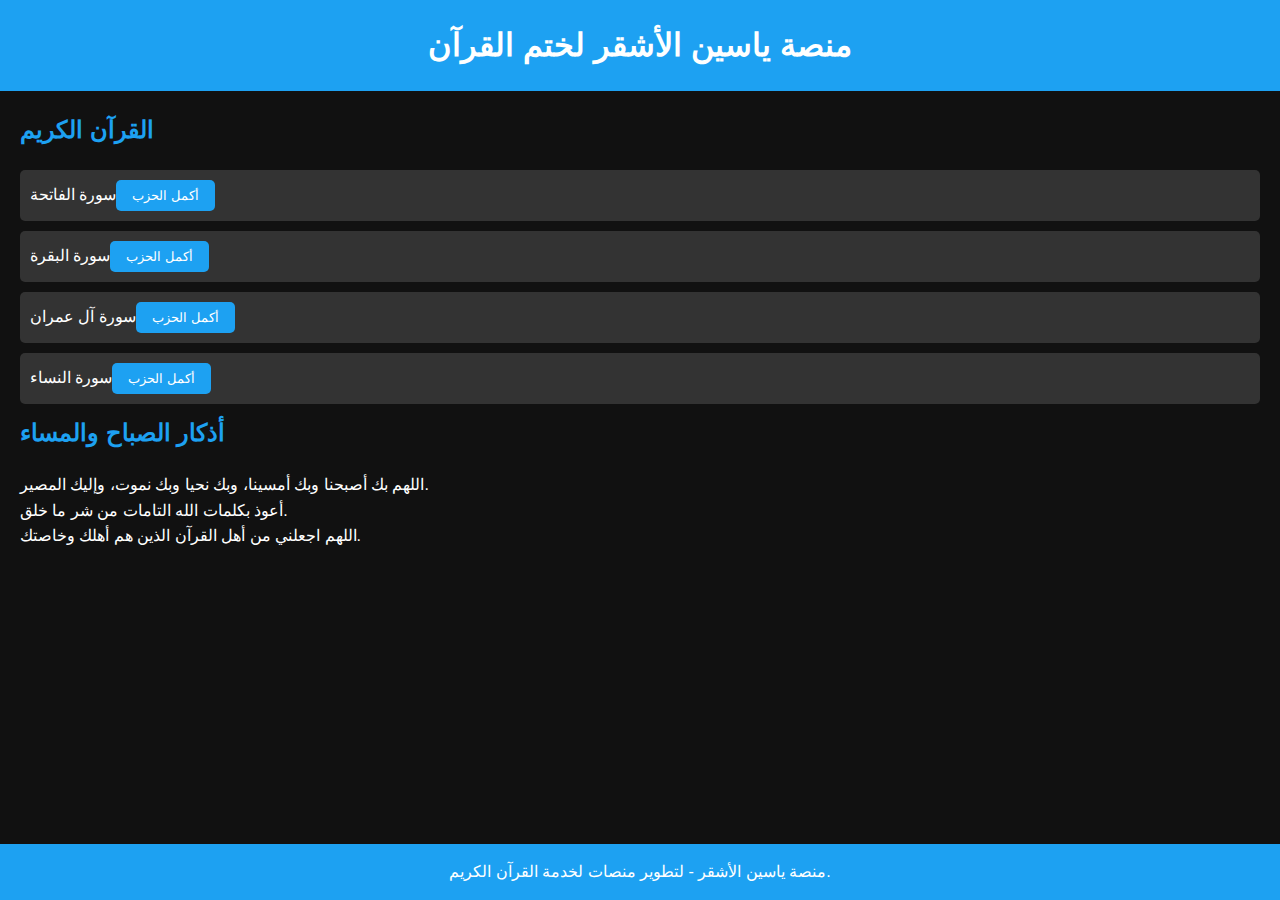
==== quran-project/index.html @ ebec19d1 "Add initial project files" ====
<!DOCTYPE html>
<html lang="ar">
<head>
  <meta charset="UTF-8">
  <meta name="viewport" content="width=device-width, initial-scale=1.0">
  <title>منصة ياسين الأشقر لختم القرآن</title>
  <link rel="stylesheet" href="style.css">
</head>
<body>
  <header>
    <div class="logo">
      <h1>منصة ياسين الأشقر لختم القرآن</h1>
    </div>
  </header>

  <section class="content">
    <h2>القرآن الكريم</h2>
    <div id="quran-content">
      <!-- سيتم إضافة محتوى القرآن هنا -->
    </div>

    <h2>أذكار الصباح والمساء</h2>
    <div id="dhikr">
      <!-- سيتم إضافة الأذكار هنا -->
    </div>
  </section>

  <footer>
    <p>منصة ياسين الأشقر - لتطوير منصات لخدمة القرآن الكريم.</p>
  </footer>

  <script src="script.js"></script>
</body>
</html>
---- quran-project/style.css ----
/* الأساسيات */
* {
  margin: 0;
  padding: 0;
  box-sizing: border-box;
}

body {
  font-family: Arial, sans-serif;
  background-color: #111;
  color: white;
  line-height: 1.6;
}

header {
  background-color: #1DA1F2; /* اللون الأزرق لتويتر */
  padding: 20px 0;
  text-align: center;
}

header h1 {
  color: white;
  font-size: 2rem;
  font-weight: 600;
}

footer {
  background-color: #1DA1F2;
  color: white;
  text-align: center;
  padding: 15px;
  position: fixed;
  bottom: 0;
  width: 100%;
}

.content {
  padding: 20px;
}

h2 {
  color: #1DA1F2;
  margin-bottom: 10px;
}

#quran-content, #dhikr {
  margin-top: 20px;
}

.surah {
  background-color: #333;
  padding: 10px;
  margin: 10px 0;
  border-radius: 5px;
  cursor: pointer;
}

.surah:hover {
  background-color: #444;
}

button {
  background-color: #1DA1F2;
  color: white;
  border: none;
  padding: 8px 16px;
  cursor: pointer;
  border-radius: 5px;
}

button:hover {
  background-color: #0092d1;
}
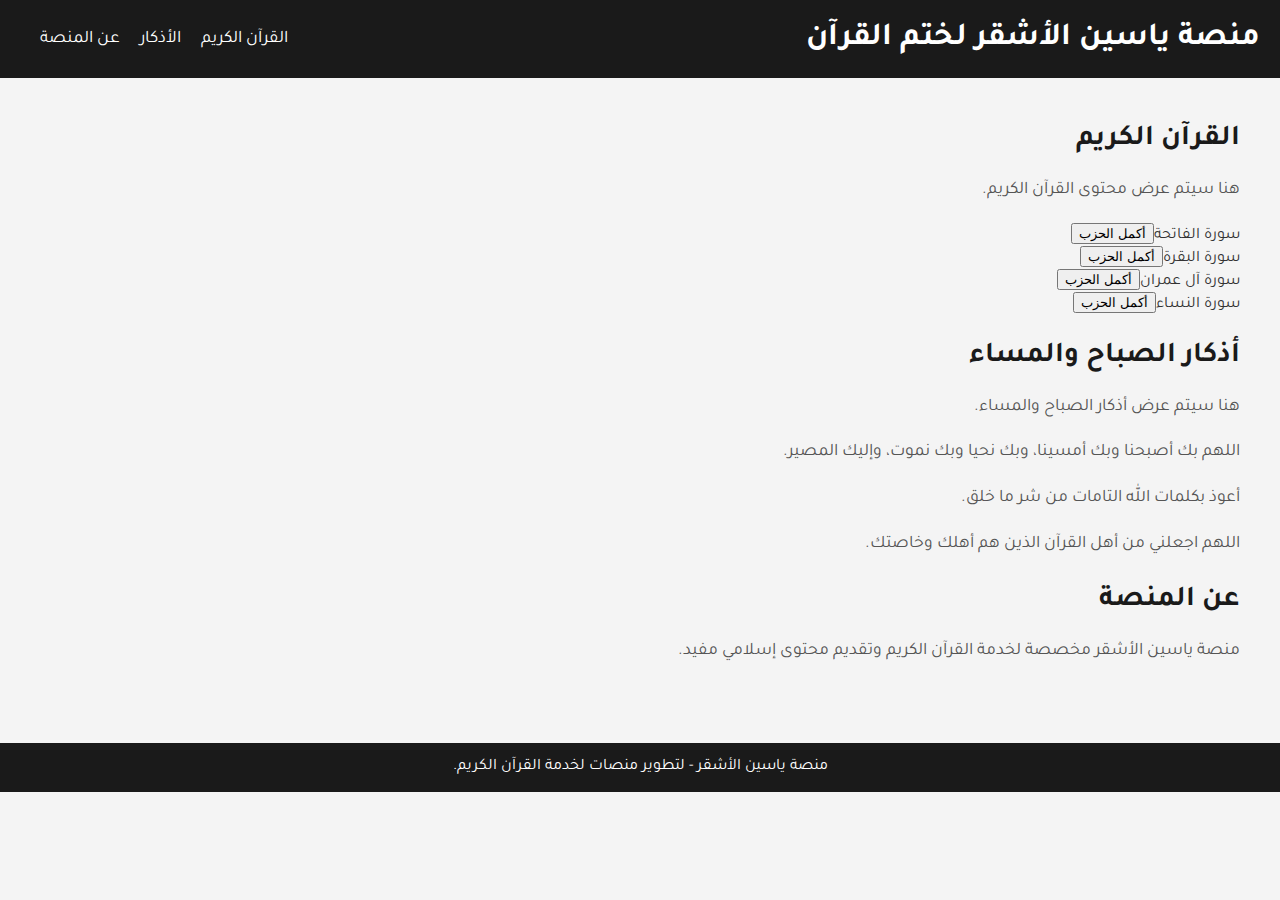
==== commit d750ecf0: "تم تحسين التصميم وإضافة ألوان جديدة" ====
--- a/quran-project/index.html
+++ b/quran-project/index.html
@@ -1,27 +1,40 @@
 <!DOCTYPE html>
-<html lang="ar">
+<html lang="ar" dir="rtl">
 <head>
   <meta charset="UTF-8">
   <meta name="viewport" content="width=device-width, initial-scale=1.0">
   <title>منصة ياسين الأشقر لختم القرآن</title>
   <link rel="stylesheet" href="style.css">
+  <link href="https://fonts.googleapis.com/css2?family=Tajawal:wght@400;700&display=swap" rel="stylesheet">
 </head>
 <body>
   <header>
-    <div class="logo">
-      <h1>منصة ياسين الأشقر لختم القرآن</h1>
-    </div>
+    <nav>
+      <div class="logo">
+        <h1>منصة ياسين الأشقر لختم القرآن</h1>
+      </div>
+      <ul class="nav-links">
+        <li><a href="#quran-content">القرآن الكريم</a></li>
+        <li><a href="#dhikr">الأذكار</a></li>
+        <li><a href="#about">عن المنصة</a></li>
+      </ul>
+    </nav>
   </header>
 
   <section class="content">
-    <h2>القرآن الكريم</h2>
     <div id="quran-content">
-      <!-- سيتم إضافة محتوى القرآن هنا -->
+      <h2>القرآن الكريم</h2>
+      <p>هنا سيتم عرض محتوى القرآن الكريم.</p>
     </div>
 
-    <h2>أذكار الصباح والمساء</h2>
     <div id="dhikr">
-      <!-- سيتم إضافة الأذكار هنا -->
+      <h2>أذكار الصباح والمساء</h2>
+      <p>هنا سيتم عرض أذكار الصباح والمساء.</p>
+    </div>
+
+    <div id="about">
+      <h2>عن المنصة</h2>
+      <p>منصة ياسين الأشقر مخصصة لخدمة القرآن الكريم وتقديم محتوى إسلامي مفيد.</p>
     </div>
   </section>
 
--- a/quran-project/style.css
+++ b/quran-project/style.css
@@ -1,73 +1,87 @@
-/* الأساسيات */
-* {
+/* تنسيق عام */
+body {
+  font-family: 'Tajawal', sans-serif;
+  background-color: #f4f4f4;
+  color: #333;
   margin: 0;
   padding: 0;
-  box-sizing: border-box;
+  text-align: right;
+  direction: rtl;
 }
 
-body {
-  font-family: Arial, sans-serif;
-  background-color: #111;
-  color: white;
-  line-height: 1.6;
-}
-
+/* الترويسة */
 header {
-  background-color: #1DA1F2; /* اللون الأزرق لتويتر */
+  background-color: #1a1a1a;
+  color: #fff;
   padding: 20px 0;
   text-align: center;
 }
 
-header h1 {
-  color: white;
+header .logo h1 {
+  margin: 0;
   font-size: 2rem;
-  font-weight: 600;
+  font-weight: 700;
 }
 
-footer {
-  background-color: #1DA1F2;
-  color: white;
-  text-align: center;
-  padding: 15px;
-  position: fixed;
-  bottom: 0;
-  width: 100%;
+/* شريط التنقل */
+nav {
+  display: flex;
+  justify-content: space-between;
+  align-items: center;
+  padding: 0 20px;
 }
 
+.nav-links {
+  list-style: none;
+  margin: 0;
+  padding: 0;
+  display: flex;
+}
+
+.nav-links li {
+  margin-left: 20px;
+}
+
+.nav-links a {
+  color: #fff;
+  text-decoration: none;
+  font-size: 1.1rem;
+  transition: color 0.3s ease;
+}
+
+.nav-links a:hover {
+  color: #007bff;
+}
+
+/* المحتوى */
 .content {
   padding: 20px;
+  max-width: 1200px;
+  margin: 0 auto;
 }
 
-h2 {
-  color: #1DA1F2;
-  margin-bottom: 10px;
+.content h2 {
+  color: #1a1a1a;
+  font-size: 1.8rem;
+  margin-bottom: 20px;
 }
 
-#quran-content, #dhikr {
-  margin-top: 20px;
+.content p {
+  font-size: 1.1rem;
+  line-height: 1.6;
+  color: #555;
 }
 
-.surah {
-  background-color: #333;
-  padding: 10px;
-  margin: 10px 0;
-  border-radius: 5px;
-  cursor: pointer;
+/* التذييل */
+footer {
+  background-color: #1a1a1a;
+  color: #fff;
+  text-align: center;
+  padding: 15px 0;
+  margin-top: 40px;
 }
 
-.surah:hover {
-  background-color: #444;
+footer p {
+  margin: 0;
+  font-size: 1rem;
 }
-
-button {
-  background-color: #1DA1F2;
-  color: white;
-  border: none;
-  padding: 8px 16px;
-  cursor: pointer;
-  border-radius: 5px;
-}
-
-button:hover {
-  background-color: #0092d1;
-}
